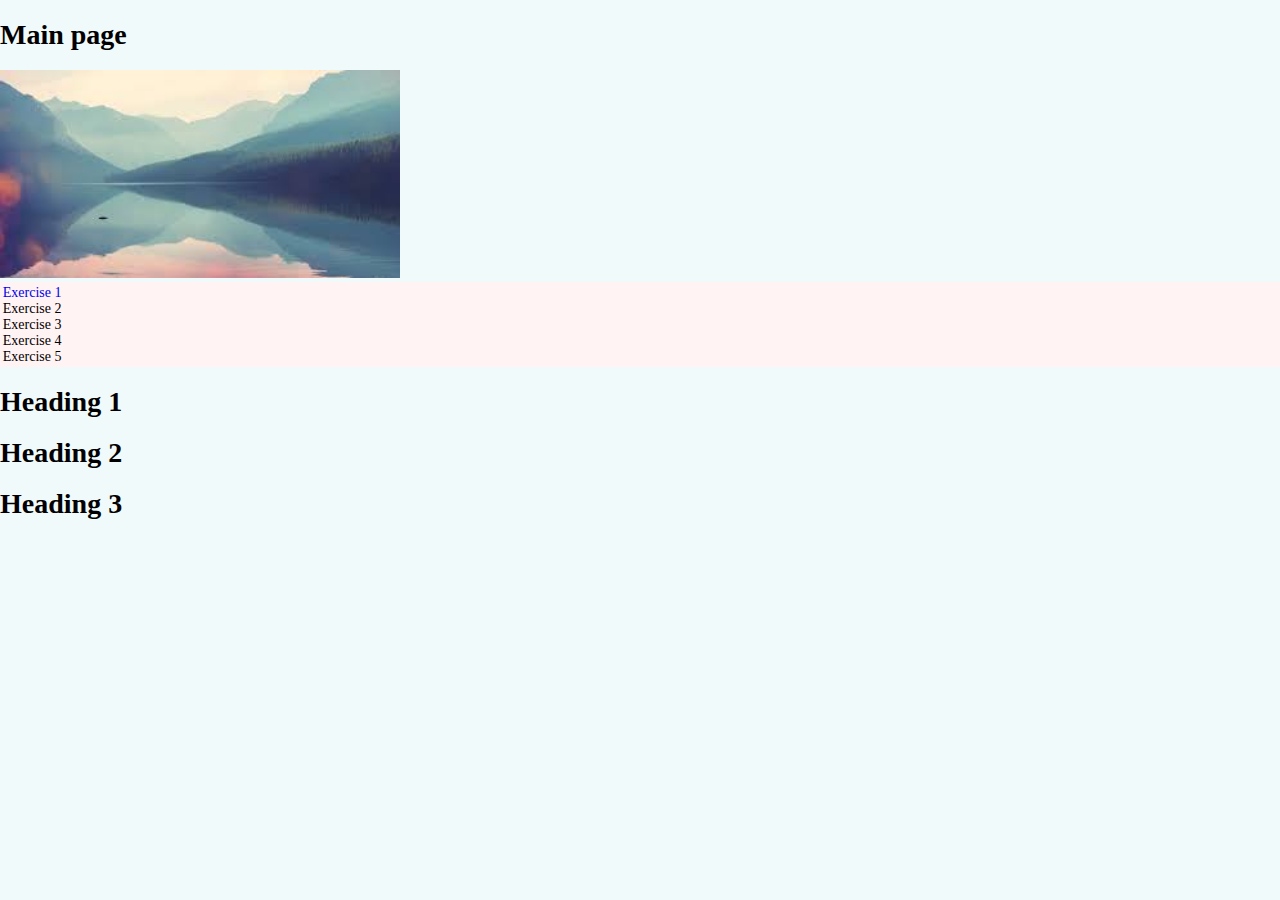
==== exercise24/index.html @ 021a91c8 "Initial commit" ====
<!DOCTYPE html>
<html lang="en">
<head>
    <meta charset="utf-8"/>
    <meta name="viewport" content=""width=device-width, initial-scale="1.0">
    <title>My Individual Exercises - Olga Hakasuo</title>
    <link rel="stylesheet" href="style.css">
</head>
    
<body>
<h1>Main page</h1>
<div>
<img src="images/img2.jpeg" title="sunrise" width="400">
<nav>
<ul- class="top-menu">
<li><a href="file:///C:/Staattisen%20verkkosivun%20rakentaminen/exercise24/exercises/exercise1.html" target="_blank">Exercise 1</a></li>
<li>Exercise 2</li>
<li>Exercise 3</li>
<li>Exercise 4</li>
<li>Exercise 5</li>

</ul>
</nav>
<h1 class="style1">Heading 1</h1>
<h1>Heading 2</h1>
<h1>Heading 3</h1>

</div>

</body>

</html>
---- exercise24/style.css ----
header{
    background-color:none;
    font: size 30px;
    font-family: 'Franklin Gothic Medium', 'Arial Narrow', Arial, sans-serif;
    text-decoration: dotted;
    }
    
    nav {
    background-color: rgb(255, 243, 243);
    padding: 0.2em;
    }
    
    h2 {
    
    }

     
       
    body {
        background-color: rgb(241, 250, 250);
        font-size: 14px;
        font-family: 'Times New Roman', Times, serif;
        margin: auto;
    }

    
    p {
   
    }
    
    img {
    
    }
    
    section {
    
    }
    
    footer {
        color: black;
        padding: 1em;
    }

    nav ul {
        list-style: none;
        padding: 0;
        margin: 0;
    }

    .top-menu li {
        display: inline-black;
        margin-right: 20px;
    }

    .top-menu a {
    text-decoration: none;
    }

    .h2spe{
        background-color: rgb(254, 233, 233);
        color:rgb(109, 109, 107)
    }
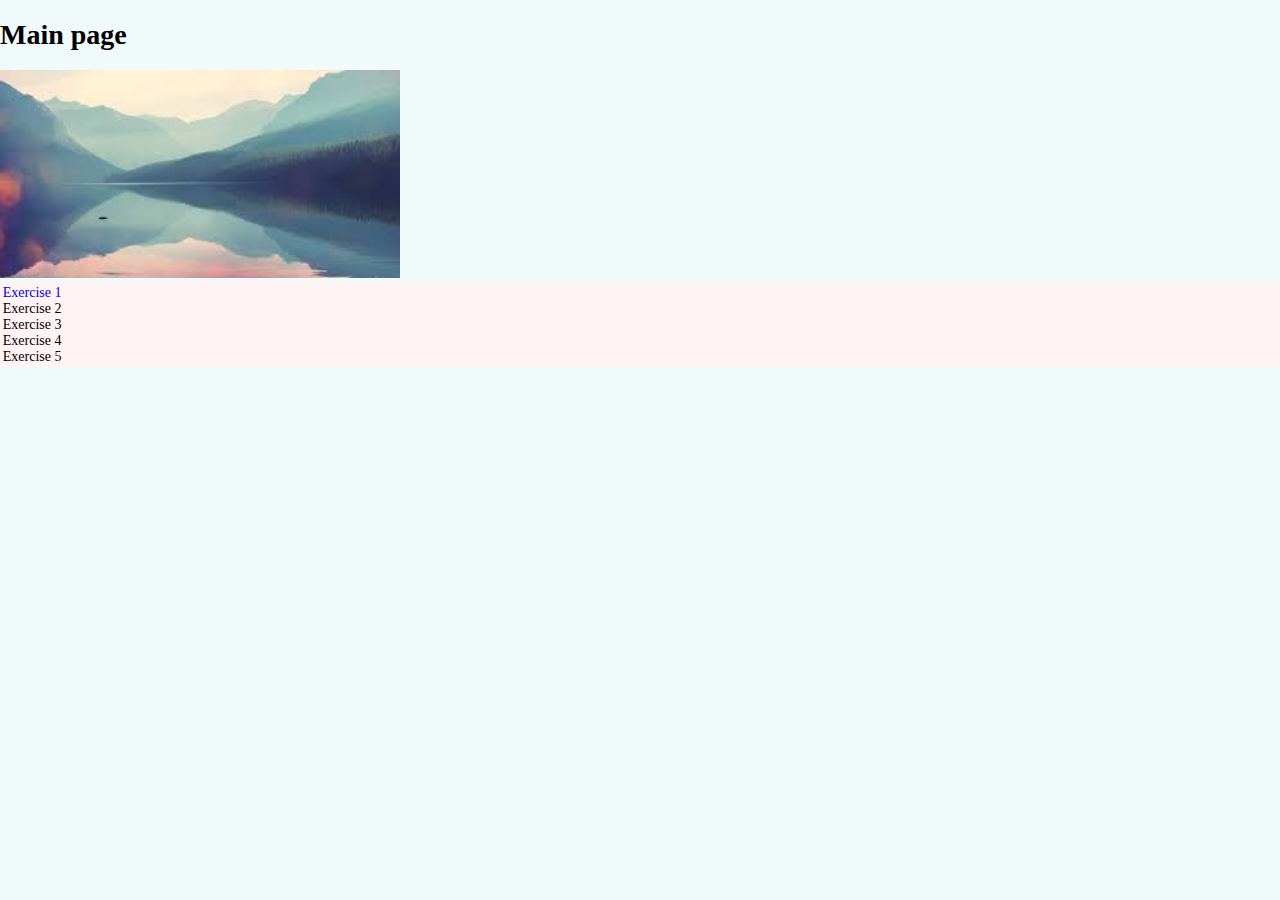
==== commit 445b6707: "korjattu exercise1-linkki" ====
--- a/exercise24/index.html
+++ b/exercise24/index.html
@@ -9,11 +9,10 @@
     
 <body>
 <h1>Main page</h1>
-<div>
 <img src="images/img2.jpeg" title="sunrise" width="400">
 <nav>
 <ul- class="top-menu">
-<li><a href="file:///C:/Staattisen%20verkkosivun%20rakentaminen/exercise24/exercises/exercise1.html" target="_blank">Exercise 1</a></li>
+<li><a href="exercise1.html" target="_blank">Exercise 1</a></li>
 <li>Exercise 2</li>
 <li>Exercise 3</li>
 <li>Exercise 4</li>
@@ -21,11 +20,6 @@
 
 </ul>
 </nav>
-<h1 class="style1">Heading 1</h1>
-<h1>Heading 2</h1>
-<h1>Heading 3</h1>
-
-</div>
 
 </body>
 
